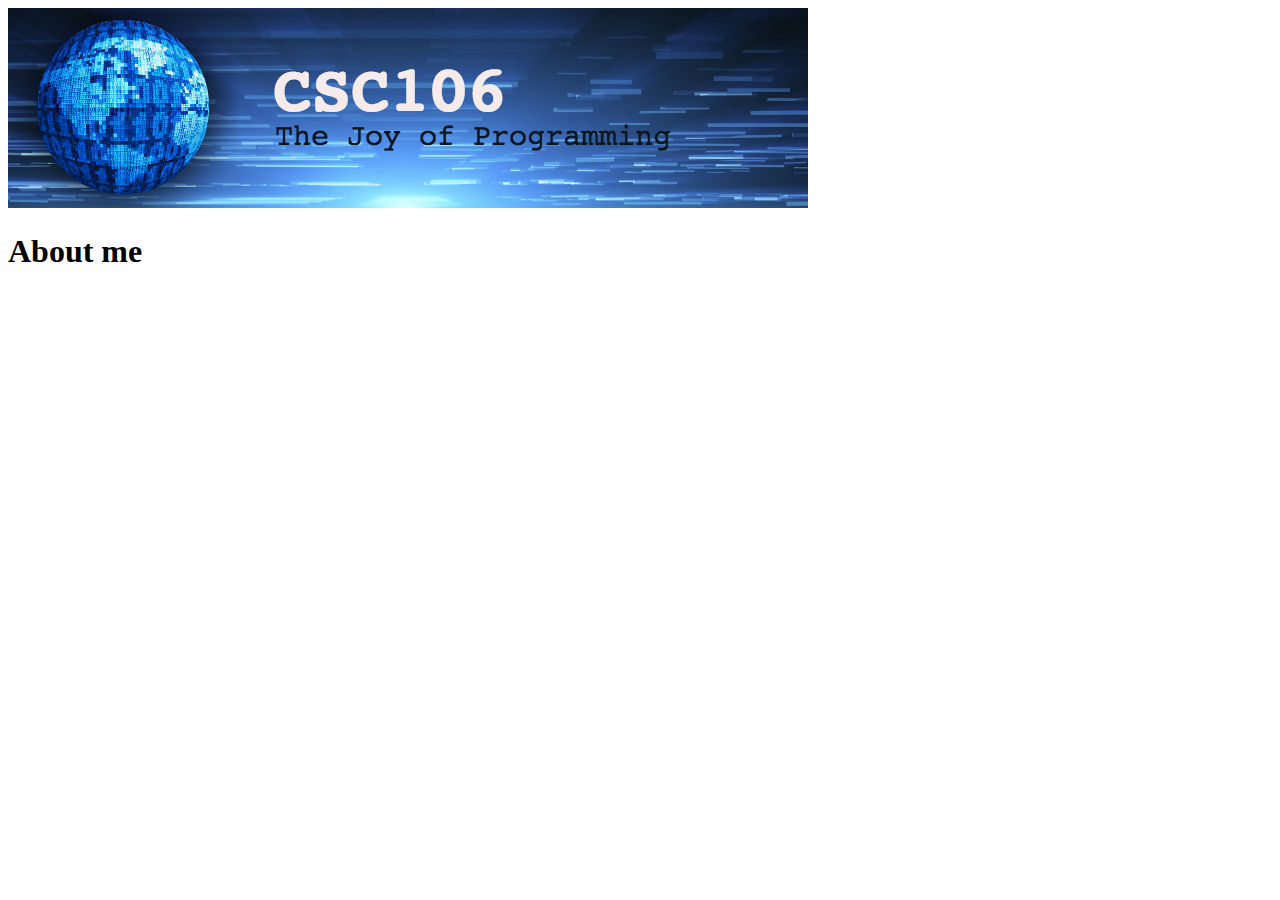
==== about.html @ dc715acd "Add files via upload" ====
<!DOCTYPE html>
<html lang="en">
<head>
    <meta charset="UTF-8">
    <meta http-equiv="X-UA-Compatible" content="IE=edge">
    <meta name="viewport" content="width=device-width, initial-scale=1.0">
    <title>Document</title>
</head>
<body>
    <img src="banner.jpg">
    <h1>About me</h1>
</body>
</html>
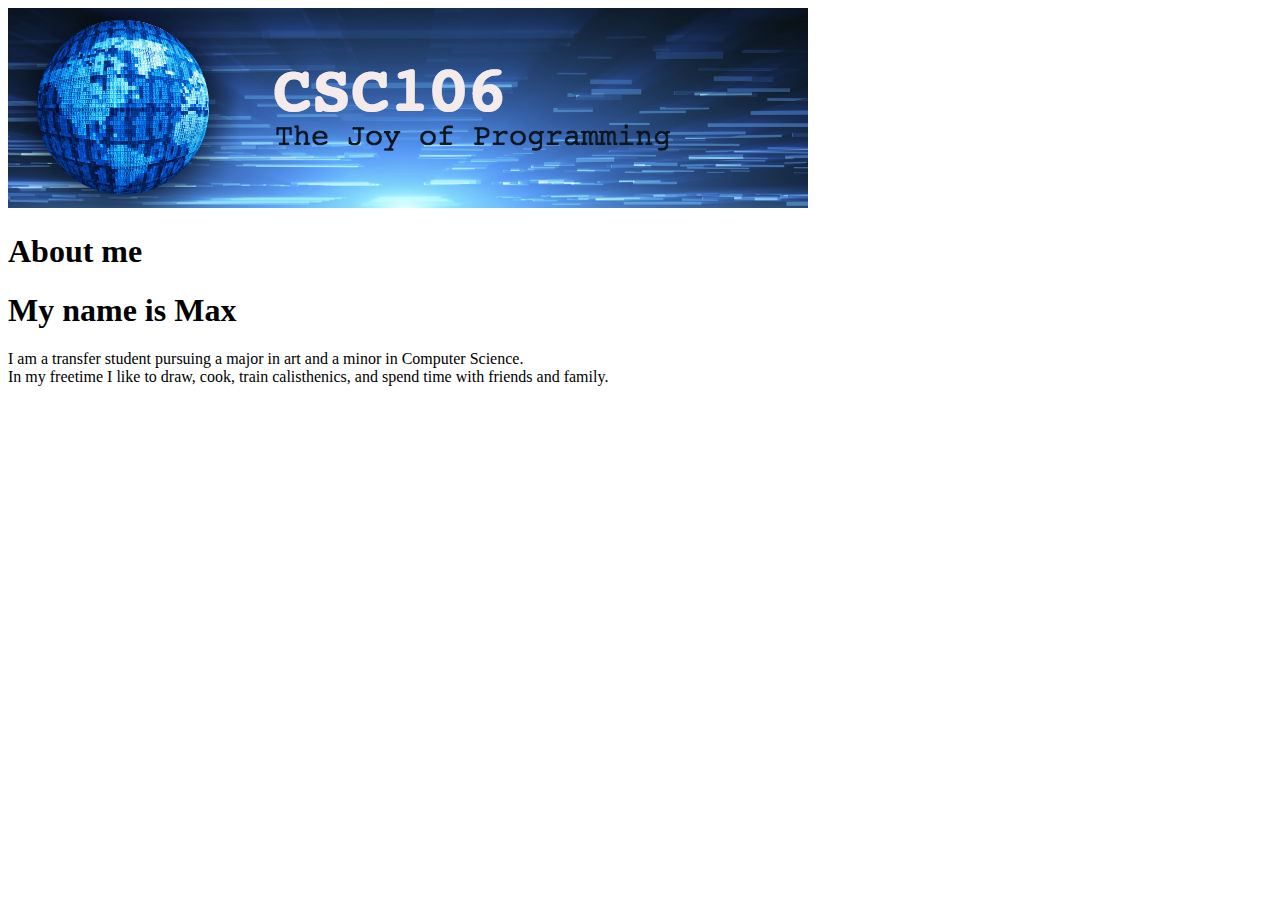
==== commit 25c7281f: "something about me" ====
--- a/about.html
+++ b/about.html
@@ -10,4 +10,9 @@
     <img src="banner.jpg">
     <h1>About me</h1>
 </body>
+
+<h1> My name is Max</h1>
+I am a transfer student pursuing a major in art and a minor in Computer Science.<br>
+In my freetime I like to draw, cook, train calisthenics, and spend time with friends and family.
+
 </html>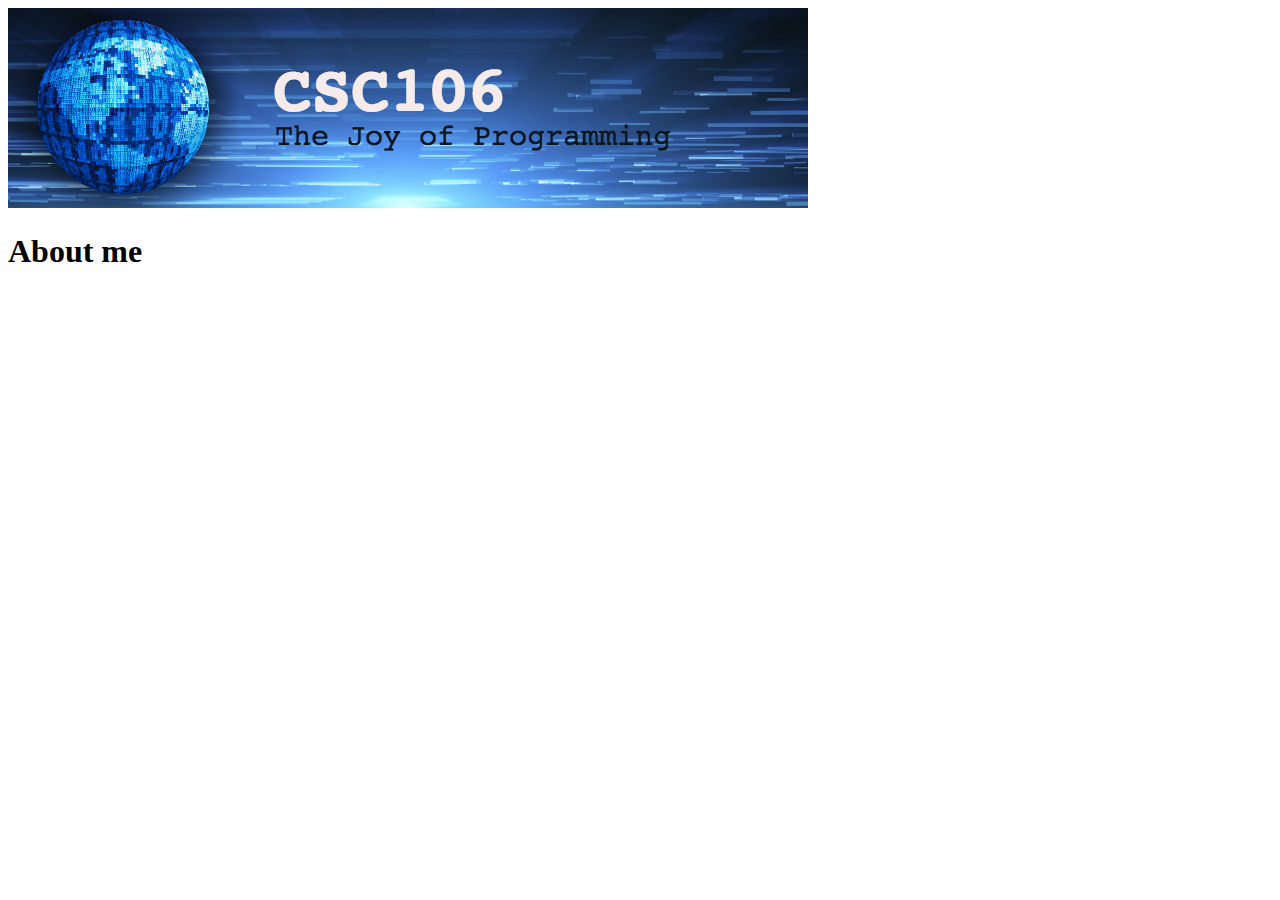
==== commit 09202adb: "Add files via upload" ====
--- a/about.html
+++ b/about.html
@@ -10,9 +10,4 @@
     <img src="banner.jpg">
     <h1>About me</h1>
 </body>
-
-<h1> My name is Max</h1>
-I am a transfer student pursuing a major in art and a minor in Computer Science.<br>
-In my freetime I like to draw, cook, train calisthenics, and spend time with friends and family.
-
 </html>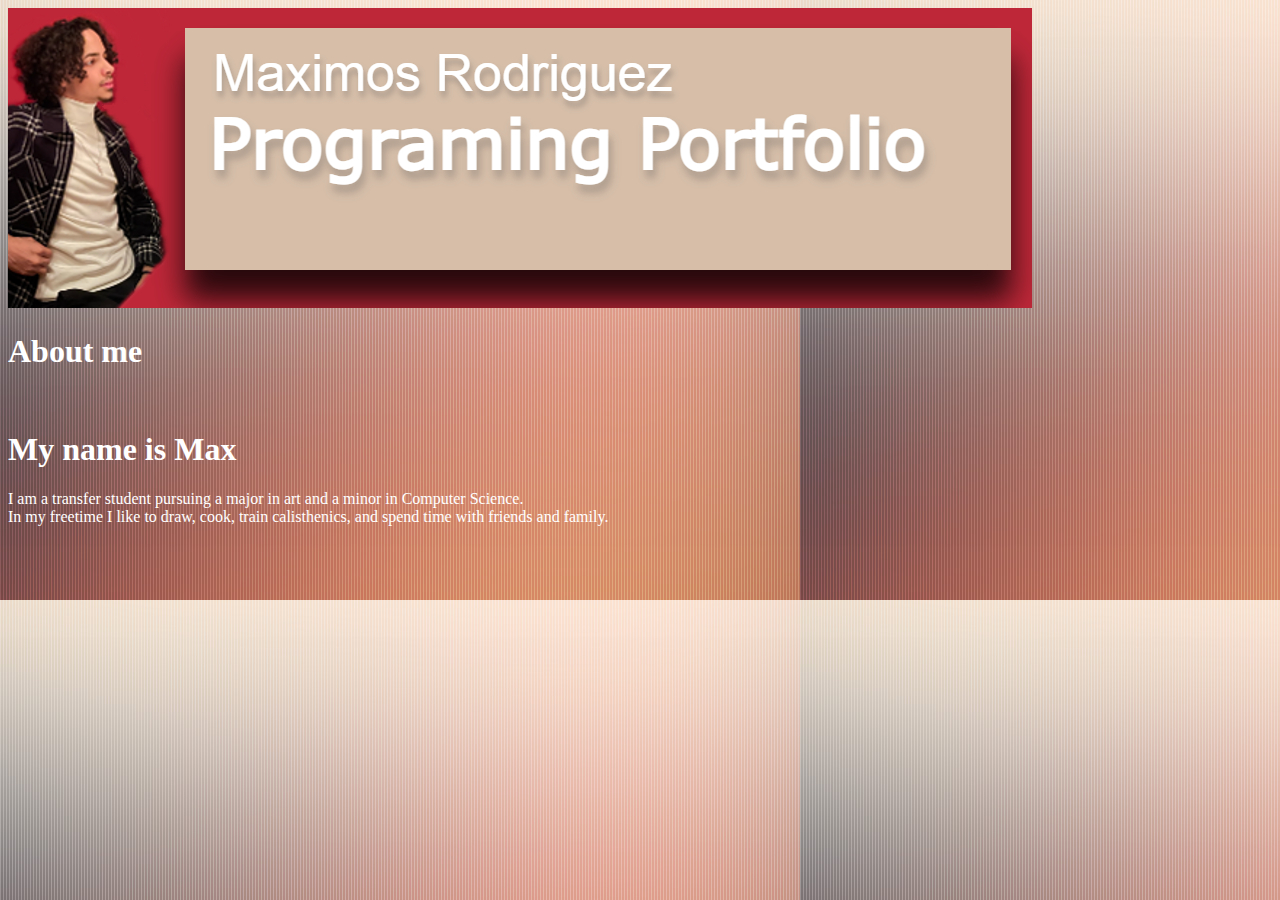
==== commit 26dc551b: "Add files via upload" ====
--- a/about.html
+++ b/about.html
@@ -5,9 +5,17 @@
     <meta http-equiv="X-UA-Compatible" content="IE=edge">
     <meta name="viewport" content="width=device-width, initial-scale=1.0">
     <title>Document</title>
+    <link rel="stylesheet" href="aboutmestyle.css">
 </head>
 <body>
-    <img src="banner.jpg">
+    <img src="newbanner.jpg">
     <h1>About me</h1>
+    <img src=""
+
 </body>
+
+<h1> My name is Max</h1>
+<p>I am a transfer student pursuing a major in art and a minor in Computer Science.<br>
+In my freetime I like to draw, cook, train calisthenics, and spend time with friends and family.</p>
+
 </html>--- a/aboutmestyle.css
+++ b/aboutmestyle.css
@@ -0,0 +1,15 @@
+
+        
+h1 {
+    color: rgb(255, 255, 255);
+}  
+
+body {
+    background-color: rgb(255, 255, 255);
+    background-image: url(newBackground.jpg);
+
+}
+    p {
+color: rgb(255, 255, 255);
+    }
+    